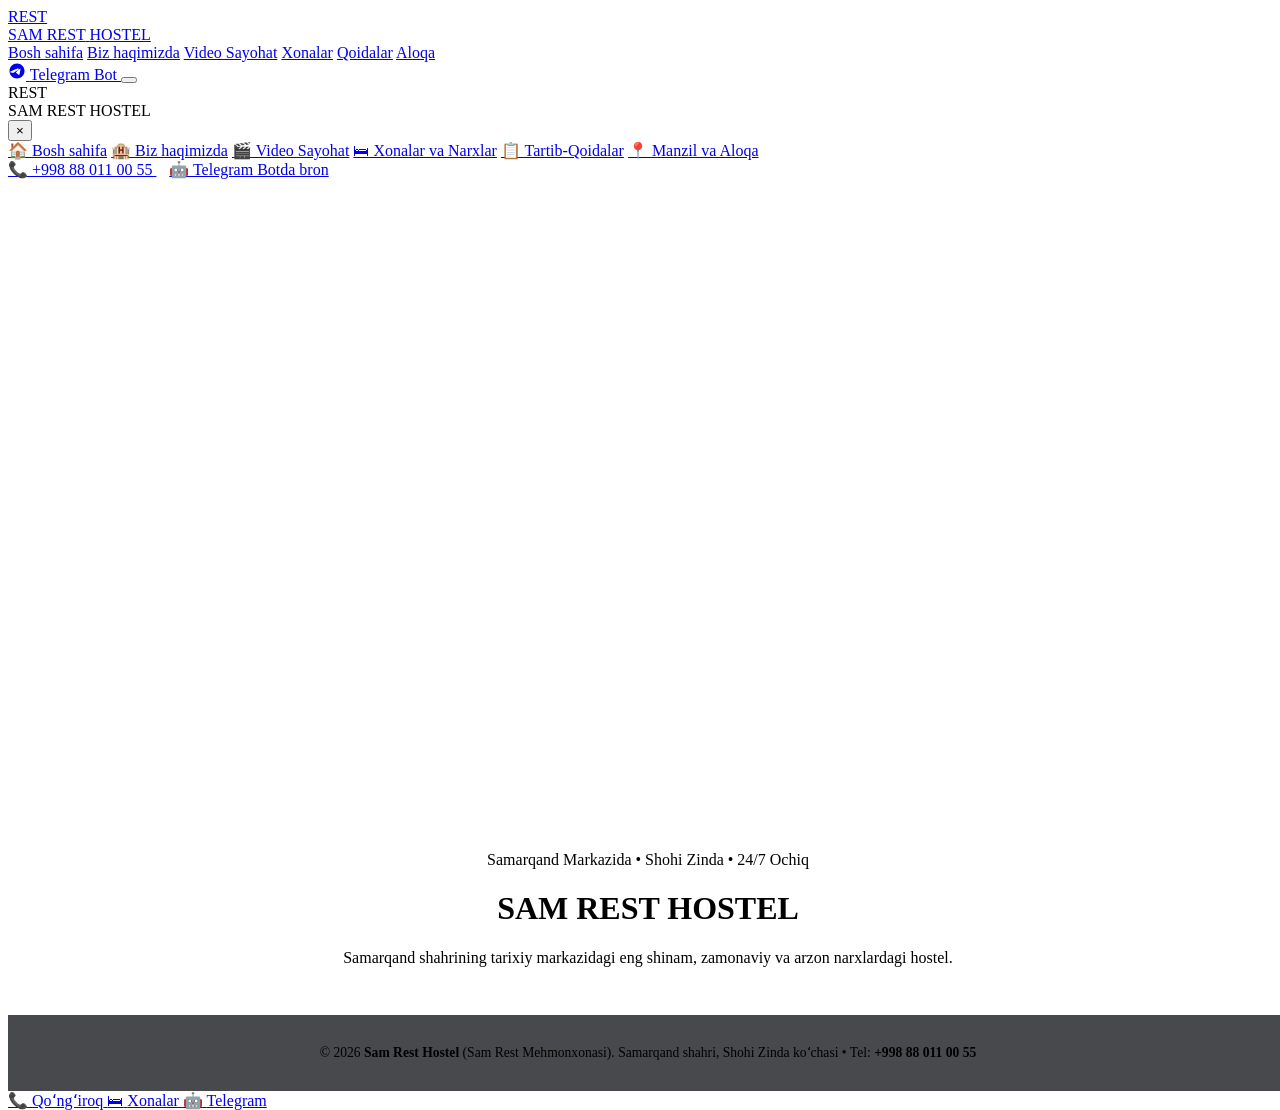
==== website/templates/index.html @ 980dbee9 "Sam Rest Hotel - website and telegram bot complete source" ====
<!DOCTYPE html>
<html lang="uz">
<head>
    <meta charset="UTF-8">
    <meta name="viewport" content="width=device-width, initial-scale=1.0">
    <title>Sam Rest Hostel — Samarqanddagi Shinam va Zamonaviy Mehmonxona</title>
    
    <link rel="preconnect" href="https://fonts.googleapis.com">
    <link rel="preconnect" href="https://fonts.gstatic.com" crossorigin>
    <link href="https://fonts.googleapis.com/css2?family=Outfit:wght@300;400;500;600;700;800&family=Plus+Jakarta+Sans:wght@300;400;500;600;700&display=swap" rel="stylesheet">
    <link rel="stylesheet" href="/static/css/style.css">
    <style>
        /* Dedicated Fullscreen Cinematic Home Layout */
        body.home-page {
            overflow: hidden;
            height: 100vh;
            width: 100vw;
            display: flex;
            flex-direction: column;
            justify-content: space-between;
            padding-bottom: 0;
        }

        .home-hero {
            position: relative;
            flex-grow: 1;
            display: flex;
            align-items: center;
            justify-content: center;
            text-align: center;
            padding: 2rem;
            z-index: 10;
        }

        .home-footer {
            position: relative;
            z-index: 10;
            background: rgba(10, 12, 16, 0.75);
            backdrop-filter: blur(12px);
            border-top: 1px solid var(--border-glass);
            padding: 1rem 2rem;
            text-align: center;
            color: var(--text-dim);
            font-size: 0.85rem;
        }

        @media (max-width: 768px) {
            body.home-page {
                overflow-y: auto;
                height: auto;
                min-height: 100vh;
                padding-bottom: 75px;
            }
            .home-hero {
                padding: 7rem 1.5rem 3rem;
            }
        }
    </style>
</head>
<body class="home-page">

    <!-- Header Navigation -->
    <header id="navbar">
        <a href="/" class="logo">
            <div class="logo-badge">REST</div>
            <div class="logo-text">
                <span>SAM REST</span>
                <span>HOSTEL</span>
            </div>
        </a>
        
        <nav class="desktop-nav">
            <a href="/" class="nav-link active">Bosh sahifa</a>
            <a href="/about" class="nav-link">Biz haqimizda</a>
            <a href="/videos" class="nav-link">Video Sayohat</a>
            <a href="/rooms" class="nav-link">Xonalar</a>
            <a href="/rules" class="nav-link">Qoidalar</a>
            <a href="/contact" class="nav-link">Aloqa</a>
        </nav>

        <div class="nav-actions">
            <a href="https://t.me/Sam_rest_hotelbot" target="_blank" class="btn-telegram">
                <svg width="18" height="18" viewBox="0 0 24 24" fill="currentColor">
                    <path d="M12 2C6.48 2 2 6.48 2 12s4.48 10 10 10 10-4.48 10-10S17.52 2 12 2zm4.64 6.8c-.15 1.58-.8 5.42-1.13 7.19-.14.75-.42 1-.68 1.03-.58.05-1.02-.38-1.58-.75-.88-.58-1.38-.94-2.23-1.5-.99-.65-.35-1.01.22-1.59.15-.15 2.71-2.48 2.76-2.69.01-.03.01-.14-.07-.19-.08-.05-.19-.02-.27 0-.12.03-1.99 1.27-5.63 3.73-.53.36-1.02.54-1.45.53-.48-.01-1.4-.27-2.08-.49-.84-.27-1.51-.42-1.45-.89.03-.25.38-.51 1.07-.78 4.2-1.82 7-3.03 8.4-3.61 4-.1.67 1.83.69 2.12.02.04.02.09.01.12z"/>
                </svg>
                <span>Telegram Bot</span>
            </a>
            <button class="menu-toggle" id="menuToggle" aria-label="Menyu">
                <span></span>
                <span></span>
                <span></span>
            </button>
        </div>
    </header>

    <!-- Mobile Backdrop -->
    <div class="mobile-drawer-backdrop" id="mobileBackdrop"></div>

    <!-- Mobile Navigation Drawer -->
    <div class="mobile-drawer" id="mobileDrawer">
        <div class="mobile-drawer-header">
            <div class="logo">
                <div class="logo-badge">REST</div>
                <div class="logo-text">
                    <span>SAM REST</span>
                    <span>HOSTEL</span>
                </div>
            </div>
            <button class="mobile-drawer-close" id="drawerClose">&times;</button>
        </div>
        <div class="mobile-nav-links">
            <a href="/" class="mobile-link active">🏠 Bosh sahifa</a>
            <a href="/about" class="mobile-link">🏨 Biz haqimizda</a>
            <a href="/videos" class="mobile-link">🎬 Video Sayohat</a>
            <a href="/rooms" class="mobile-link">🛏 Xonalar va Narxlar</a>
            <a href="/rules" class="mobile-link">📋 Tartib-Qoidalar</a>
            <a href="/contact" class="mobile-link">📍 Manzil va Aloqa</a>
        </div>
        <div class="mobile-drawer-footer">
            <a href="tel:+998880110055" class="mobile-phone-btn">
                📞 +998 88 011 00 55
            </a>
            <a href="https://t.me/Sam_rest_hotelbot" target="_blank" class="btn-telegram" style="width: 100%; justify-content: center; padding: 0.8rem;">
                🤖 Telegram Botda bron
            </a>
        </div>
    </div>

    <!-- Background Hotel Video Loop -->
    <video 
        class="video-hero-bg" 
        autoplay 
        muted 
        loop 
        playsinline 
        webkit-playsinline
        poster="/static/images/exterior_night.jpg">
        <source src="/static/videos/hotel_tour.mp4" type="video/mp4">
    </video>
    <div class="video-hero-overlay"></div>

    <!-- Centered Cinematic Hero Content -->
    <main class="home-hero">
        <div class="video-hero-content">
            <div class="status-pill">
                <span class="pulse-dot"></span>
                <span>Samarqand Markazida • Shohi Zinda • 24/7 Ochiq</span>
            </div>

            <h1 class="hero-title">
                SAM REST <span class="gradient-text">HOSTEL</span>
            </h1>

            <p class="hero-subtitle">
                Samarqand shahrining tarixiy markazidagi eng shinam, zamonaviy va arzon narxlardagi hostel.
            </p>
        </div>
    </main>

    <!-- Minimal Home Footer -->
    <footer class="home-footer">
        <p>&copy; 2026 <strong>Sam Rest Hostel</strong> (Sam Rest Mehmonxonasi). Samarqand shahri, Shohi Zinda koʻchasi • Tel: <a href="tel:+998880110055" style="color: var(--primary); text-decoration: none; font-weight: 700;">+998 88 011 00 55</a></p>
    </footer>

    <!-- Mobile Floating Bottom Bar -->
    <div class="mobile-bottom-bar">
        <a href="tel:+998880110055" class="bottom-bar-btn call">
            <span class="icon">📞</span>
            <span>Qoʻngʻiroq</span>
        </a>
        <a href="/rooms" class="bottom-bar-btn rooms">
            <span class="icon">🛏</span>
            <span>Xonalar</span>
        </a>
        <a href="https://t.me/Sam_rest_hotelbot" target="_blank" class="bottom-bar-btn tg">
            <span class="icon">🤖</span>
            <span>Telegram</span>
        </a>
    </div>

    <script src="/static/js/mobile.js"></script>
    <script>
        window.addEventListener('scroll', () => {
            const navbar = document.getElementById('navbar');
            if (window.scrollY > 40) {
                navbar.classList.add('scrolled');
            } else {
                navbar.classList.remove('scrolled');
            }
        });
    </script>
</body>
</html>
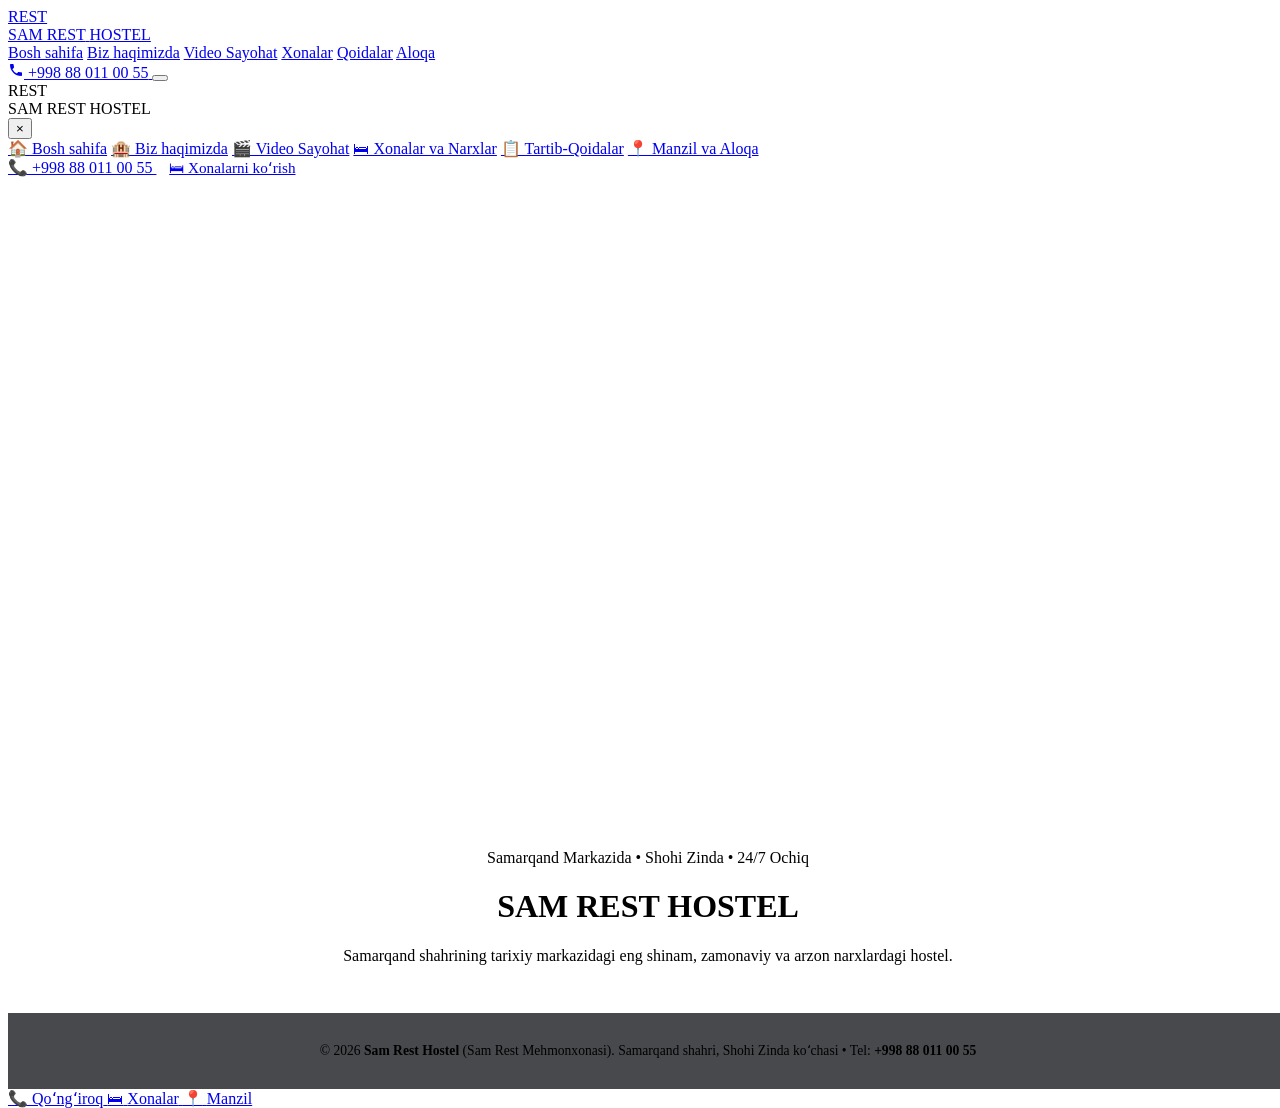
==== commit 4156e871: "Make website completely standalone: remove Telegram bot integration, connect booking to direct phone" ====
--- a/website/templates/index.html
+++ b/website/templates/index.html
@@ -79,11 +79,11 @@
         </nav>
 
         <div class="nav-actions">
-            <a href="https://t.me/Sam_rest_hotelbot" target="_blank" class="btn-telegram">
-                <svg width="18" height="18" viewBox="0 0 24 24" fill="currentColor">
-                    <path d="M12 2C6.48 2 2 6.48 2 12s4.48 10 10 10 10-4.48 10-10S17.52 2 12 2zm4.64 6.8c-.15 1.58-.8 5.42-1.13 7.19-.14.75-.42 1-.68 1.03-.58.05-1.02-.38-1.58-.75-.88-.58-1.38-.94-2.23-1.5-.99-.65-.35-1.01.22-1.59.15-.15 2.71-2.48 2.76-2.69.01-.03.01-.14-.07-.19-.08-.05-.19-.02-.27 0-.12.03-1.99 1.27-5.63 3.73-.53.36-1.02.54-1.45.53-.48-.01-1.4-.27-2.08-.49-.84-.27-1.51-.42-1.45-.89.03-.25.38-.51 1.07-.78 4.2-1.82 7-3.03 8.4-3.61 4-.1.67 1.83.69 2.12.02.04.02.09.01.12z"/>
+            <a href="tel:+998880110055" class="btn-header-phone">
+                <svg width="16" height="16" viewBox="0 0 24 24" fill="currentColor">
+                    <path d="M6.62 10.79a15.053 15.053 0 006.59 6.59l2.2-2.2c.27-.27.67-.36 1.02-.24 1.12.37 2.33.57 3.57.57.55 0 1 .45 1 1V20c0 .55-.45 1-1 1-9.39 0-17-7.61-17-17 0-.55.45-1 1-1h3.5c.55 0 1 .45 1 1 0 1.25.2 2.45.57 3.57.11.35.03.74-.25 1.02l-2.2 2.2z"/>
                 </svg>
-                <span>Telegram Bot</span>
+                <span>+998 88 011 00 55</span>
             </a>
             <button class="menu-toggle" id="menuToggle" aria-label="Menyu">
                 <span></span>
@@ -120,8 +120,8 @@
             <a href="tel:+998880110055" class="mobile-phone-btn">
                 📞 +998 88 011 00 55
             </a>
-            <a href="https://t.me/Sam_rest_hotelbot" target="_blank" class="btn-telegram" style="width: 100%; justify-content: center; padding: 0.8rem;">
-                🤖 Telegram Botda bron
+            <a href="/rooms" class="btn-glow-primary" style="width: 100%; justify-content: center; padding: 0.8rem; font-size: 0.95rem; margin-top: 0.6rem;">
+                🛏 Xonalarni koʻrish
             </a>
         </div>
     </div>
@@ -172,9 +172,9 @@
             <span class="icon">🛏</span>
             <span>Xonalar</span>
         </a>
-        <a href="https://t.me/Sam_rest_hotelbot" target="_blank" class="bottom-bar-btn tg">
-            <span class="icon">🤖</span>
-            <span>Telegram</span>
+        <a href="/contact" class="bottom-bar-btn map">
+            <span class="icon">📍</span>
+            <span>Manzil</span>
         </a>
     </div>
 
